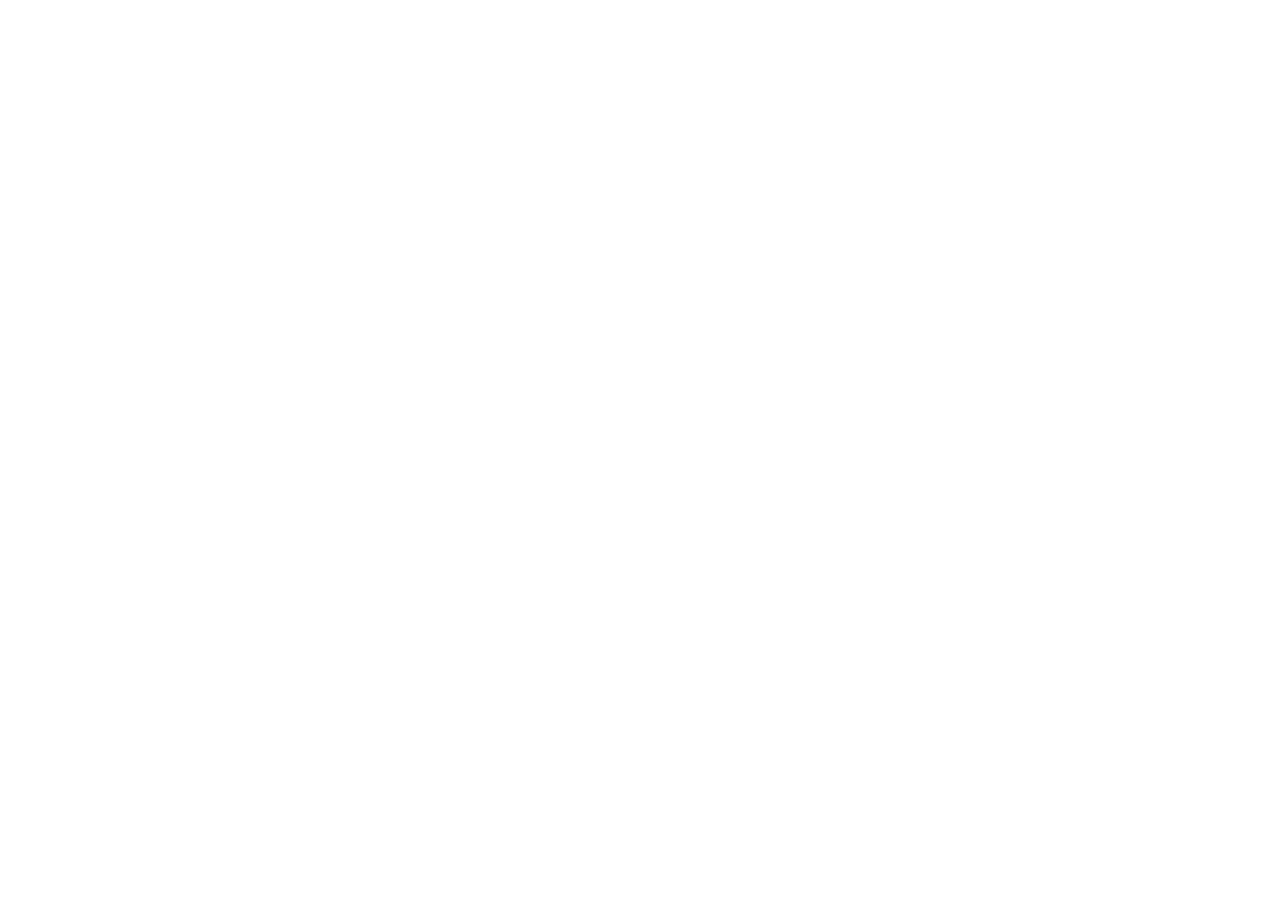
==== gallery/index.html @ 80753509 "Reupdated site" ====
<!DOCTYPE html>
<html>
<head>
	<script type="text/javascript" src="../common/jquery.js"></script>
	<script type="text/javascript" src="../common/jquery.jscrollpane.min.js"></script>
	<script type="text/javascript" src="../common/jquery.mousewheel.js"></script>
	<link rel="stylesheet" type="text/css" href="../css/jquery.jscrollpane.css">

	<style type="text/css">
#ga_wrapper{
	position: absolute;
	margin: 0% 10%;
	padding: 3%;
	height: 50%;
	width:80%;
}

.ga_container{
	overflow: hidden;
	width: 100%;
	height: 100%;
	position: relative;
}

	</style>
</head>

<body>
<div id='ga_wrapper'>
		<div class='ga_container'>
			
		</div>
</div>
	<script type="text/javascript">
	$(function()
	{
		var settings = {
			showArrows: true
		};
		var pane = $('.ga_container')
		pane.jScrollPane(settings);
		var api = pane.data('jsp');
		var i = 1;

		// Every second add some new content...
		setInterval(
			function()
			{
				api.getContentPane().append(
					$('<p />').text('This is paragraph number ' + i++)
				);
				// we could call "pane.jScrollPane(settings)" again but it is
				// more convenient to call via the API as then the original
				// settings we passed in are automatically remembered.
				api.reinitialise();
			},
			1000
		);
	});

	
	</script>
</body>
</html>
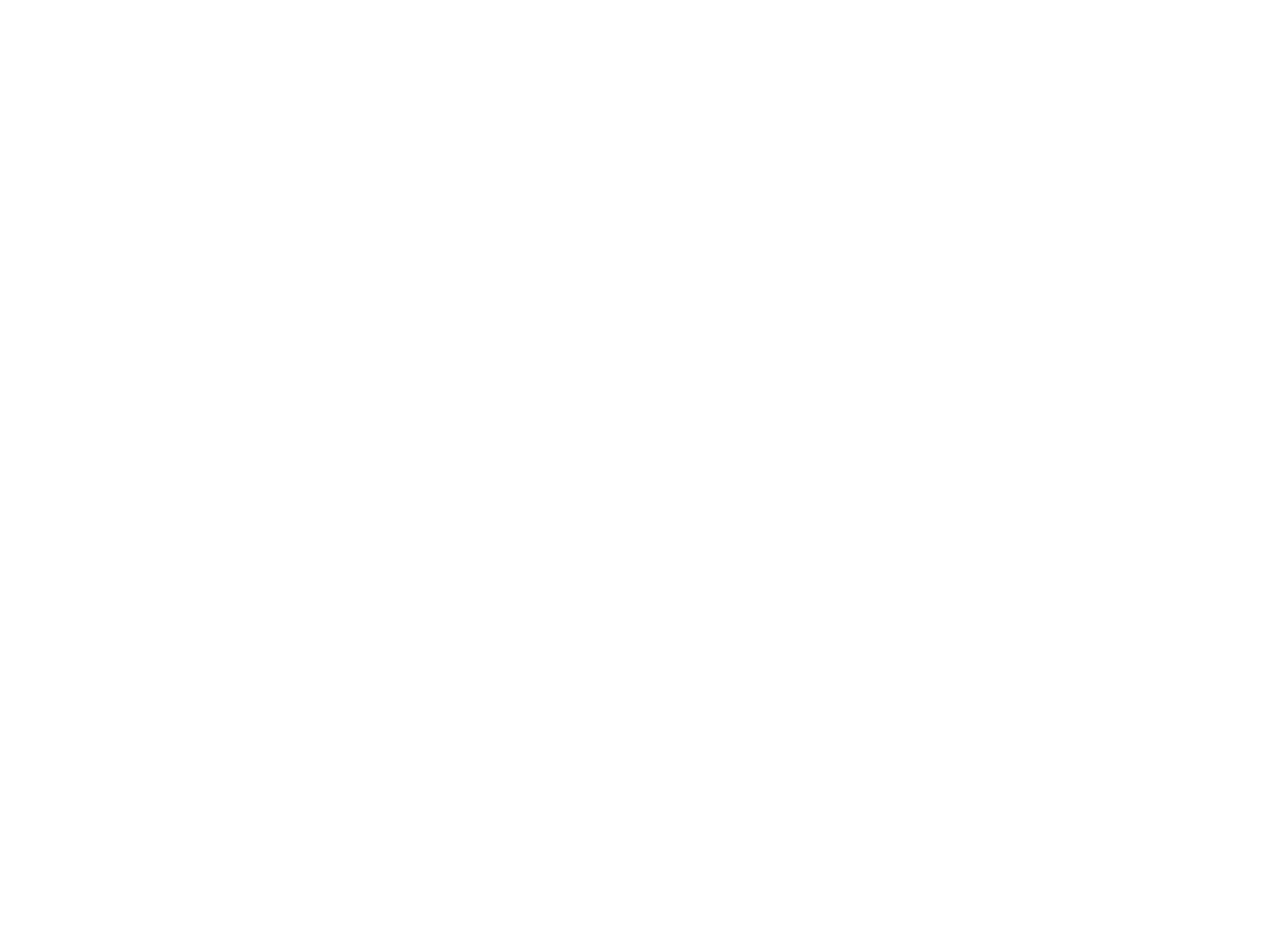
==== commit 390c0780: "Added contact us" ====
--- a/gallery/index.html
+++ b/gallery/index.html
@@ -30,7 +30,11 @@
 		<div class='ga_container'>
 			
 		</div>
+		<div class='ga_container'>
+			
+		</div>
 </div>
+
 	<script type="text/javascript">
 	$(function()
 	{
